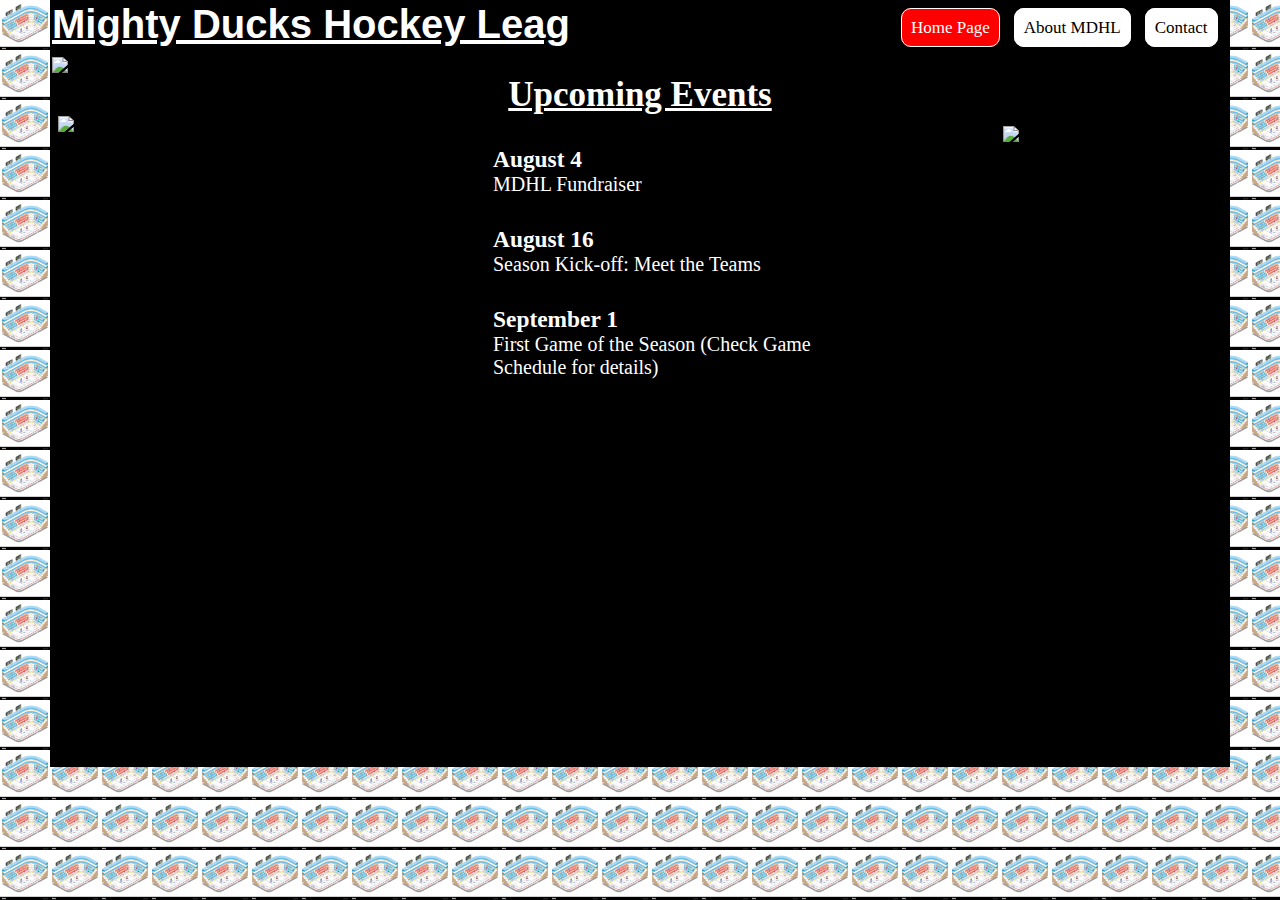
==== index.html @ c7feffb9 "h" ====
<!DOCTYPE html>

<html lang="en">

<head>
    <meta charset="UTF-8">
    <meta name="viewport" content="width=device-width, initial-scale=1.0">
    <link rel="shortcut icon" href="./Image/Logo/Logo Mighty ducks-01.png" type="image/x-icon">
    <!--<link rel="stylesheet" href="./Style/style.css">-->
    <link rel="stylesheet" href="./Style/style2.css">
    <title>MDHL</title>
</head>

<body>
    <div class="body_div">
        <header class="header_principal">
            <h1 class="header_tiulo_principal">Mighty Ducks Hockey Leag</h1>
            <div class="container">
                <img class="header_banner_principal" src="./Image/design1_image1.jpg" alt="Imagen de inicio del partido">
                <nav class="header_nav_principal">
                    <a href="#">Home Page</a>
                    <a href="./about.html">About MDHL</a>
                    <a href="./contact.html">Contact</a>
                </nav>
            </div>
        </header>

        <main>
            <h2 class="main_h2">Upcoming Events</h2>
            <div class="main_container">
                <img class="image_logo" src="./Image/Logo/Logo Mighty ducks-01.png" alt="Logo del equipo">
                <img class="image_foto" src="./Image/hockey1.jpg" alt="Foto de un jugador">
                <section class="main_section">
                    <h3>August 4</h3>
                    <p>MDHL Fundraiser</p>
                </section>
                <section class="main_section">
                    <h3>August 16</h3>
                    <p>Season Kick-off: Meet the Teams</p>
                </section>
                <section class="main_section">
                    <h3>September 1</h3>
                    <p>First Game of the Season (Check Game Schedule for details)</p>
                </section>
            </div>
        </main>
    </div>
</body>

</html>
---- Style/style.css ----
*{
    box-sizing: border-box;
    padding: 0;
    margin: 0;
    font-family:'Trebuchet MS', 'Lucida Sans Unicode', 'Lucida Grande', 'Lucida Sans', Arial, sans-serif;
    background-color:darkgray;
}

html
.header_titulo_principal{
    width: 70vw;
}

h1{
    font-size: 60px;
    padding: 0px 0px 0px 5px;
}

.header_nav_principal{
    box-sizing: border-box;
    position: absolute;
    top:11%;
    left: 70%;
    box-shadow: 5px;
}

header a{
    color:white;
    background-color: blue;
    border: 1px solid blue;
    font-size: 17px; 
    text-decoration: none;
    padding: 9px;
    margin: 5px;
    box-shadow: 10px 10px 20px 0 black;
    border-radius: 10px;
}

.header_banner_principal{
    object-fit:fill;
    object-position: center;
    width: 100%;
    height: 500px;  
}

.main_h2{
    text-align: center;
    border: 1px solid black;
    font-size: 35px;
    font-weight: bold;
    padding: 0px;
}

[href= "#"]{
    color: white;
    background-color:green;
} 

.main_container{
    display: inline-block;
    width: 70%;
    height: 500px;
    padding: 5px;
    position: relative;
}

.image_logo, .image_foto{
    width: 200px;
    height: 200px;
    position: absolute;
}

.image_logo{
    top: 0;
    bottom: 0;
}

.image_foto{
    top: 250px;
    bottom: 50px;
    padding: 10px;
}


.main_section{
    position: relative;
    top: 30px;
    left: 300px;
    font-size: 20px;
}

section>p{
    padding: 5px 0 15px 25px;
    margin: 10px;
}
---- Style/style2.css ----
*{
    padding: 0;
    margin: 0;
    box-sizing: border-box;
}

html{
    background-color:white;
    background-image: url(../Image/Logo/logo2.jpg);
    background-repeat: repeat;
    background-size: 50px 50px;
}

.body_div{
    border: 2px solid black;
    margin-top: 0;
    margin-left: 50px;
    margin-right: 50px;
    background-color:black;
}

.header_principal{
    display: inline-block;
    background-color: black;
}

.header_tiulo_principal{
    font-family: Verdana, Geneva, Tahoma, sans-serif;
    font-size: 40px;
    color: white;
    text-decoration:underline;
    margin-bottom: 10px;
}

.header_nav_principal{
    display: inline-block;
    box-shadow: 5px;
    position:absolute;
    top:18px;
    left: 70%;
}

header a{
    color:black;
    background-color: white;
    border: 1px solid white;
    font-size: 17px; 
    text-decoration: none;
    padding: 9px;
    margin: 5px;
    border-radius: 10px;
}

[href="#"]{
    color: white;
    background-color: red;
}

.header_banner_principal{
    width: 91vw;
    height: 60vh;
}

.main_h2{
    text-align: center;
    font-size: 35px;
    text-decoration: underline;
    color: white;
}

.main_container{
    display: inline-block;
    border: 1px solid black;
    width: 70%;
    height: 650px;
    padding: 5px;
    position: relative;
}

.image_logo, .image_foto{
    width: 300px;
    height: 300px;
    position: absolute;
}

.image_logo{
    top: 0;
    bottom: 0;
}

.image_foto{
    top: 0;
    left: 940px;
    bottom: 50px;
    padding: 10px;
}

.main_section{
    font-size: 20px;
    padding: 5px;
    position: relative;
    top: 10px;
    left: 400px;
    color: white;
    width: 50%; 
}

.main_section{
    padding: 5px 0 15px 25px;
    margin: 10px;
}
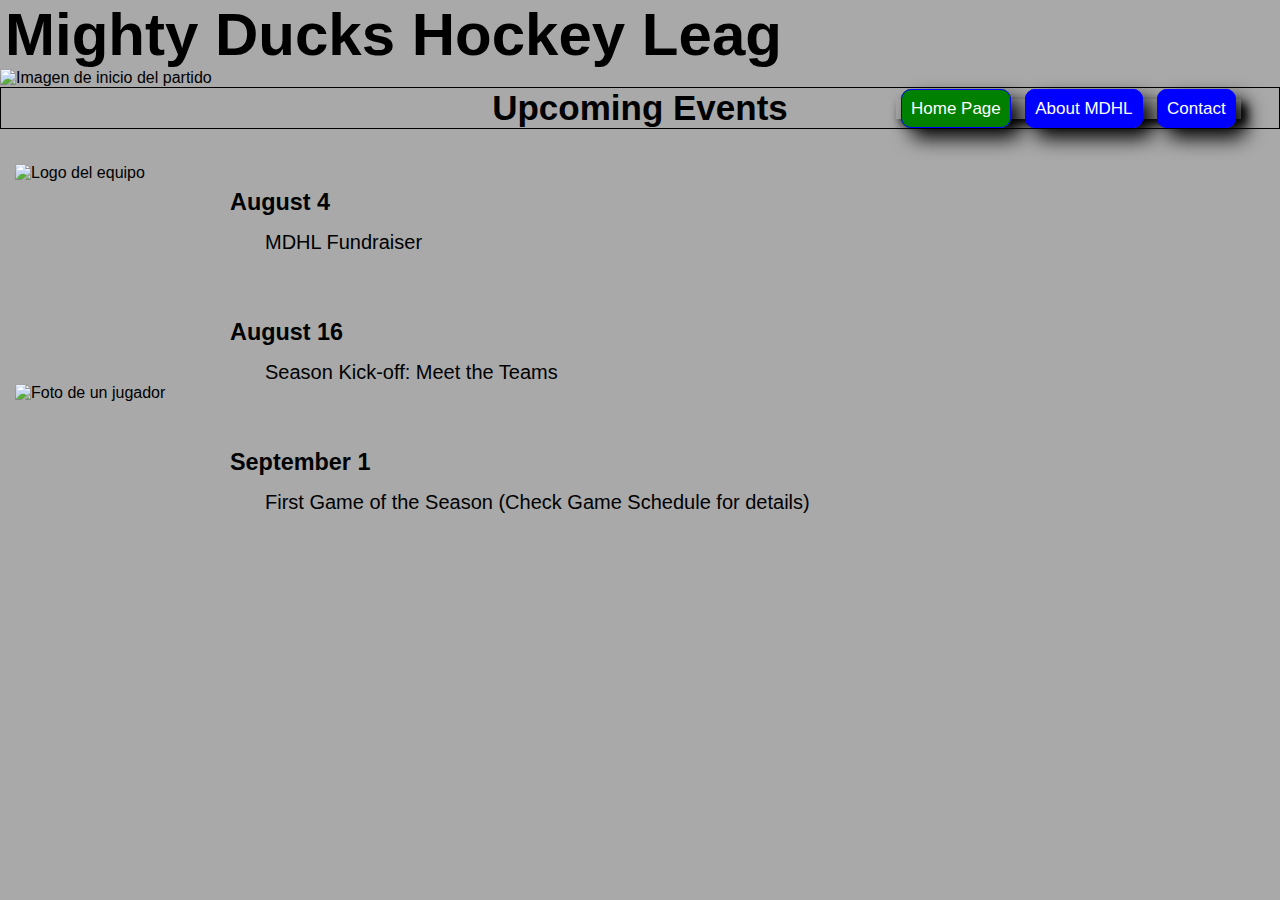
==== commit 2255568b: "h" ====
--- a/index.html
+++ b/index.html
@@ -5,9 +5,9 @@
 <head>
     <meta charset="UTF-8">
     <meta name="viewport" content="width=device-width, initial-scale=1.0">
-    <link rel="shortcut icon" href="./Image/Logo/Logo Mighty ducks-01.png" type="image/x-icon">
-    <!--<link rel="stylesheet" href="./Style/style.css">-->
-    <link rel="stylesheet" href="./Style/style2.css">
+    <link rel="shortcut icon" href="./Image/Logo/Logo_Mighty_ducks-01.png" type="image/x-icon">
+    <link rel="stylesheet" href="./Style/style.css">
+    <!-- <link rel="stylesheet" href="./Style/style2.css"> -->
     <title>MDHL</title>
 </head>
 
@@ -16,32 +16,36 @@
         <header class="header_principal">
             <h1 class="header_tiulo_principal">Mighty Ducks Hockey Leag</h1>
             <div class="container">
-                <img class="header_banner_principal" src="./Image/design1_image1.jpg" alt="Imagen de inicio del partido">
                 <nav class="header_nav_principal">
                     <a href="#">Home Page</a>
                     <a href="./about.html">About MDHL</a>
                     <a href="./contact.html">Contact</a>
                 </nav>
+                <img class="header_banner_principal" src="./Image/design1_image1.jpg" alt="Imagen de inicio del partido">
             </div>
         </header>
 
         <main>
             <h2 class="main_h2">Upcoming Events</h2>
             <div class="main_container">
-                <img class="image_logo" src="./Image/Logo/Logo Mighty ducks-01.png" alt="Logo del equipo">
-                <img class="image_foto" src="./Image/hockey1.jpg" alt="Foto de un jugador">
-                <section class="main_section">
-                    <h3>August 4</h3>
-                    <p>MDHL Fundraiser</p>
-                </section>
-                <section class="main_section">
-                    <h3>August 16</h3>
-                    <p>Season Kick-off: Meet the Teams</p>
-                </section>
-                <section class="main_section">
-                    <h3>September 1</h3>
-                    <p>First Game of the Season (Check Game Schedule for details)</p>
-                </section>
+                <div class="image_container">
+                    <img class="image_logo" src="./Image/Logo/Logo_Mighty_ducks-01.png" alt="Logo del equipo">
+                    <img class="image_foto" src="./Image/hockey1.jpg" alt="Foto de un jugador">
+                </div>
+                <div class="section_container">
+                    <section class="main_section">
+                        <h3>August 4</h3>
+                        <p>MDHL Fundraiser</p>
+                    </section>
+                    <section class="main_section">
+                        <h3>August 16</h3>
+                        <p>Season Kick-off: Meet the Teams</p>
+                    </section>
+                    <section class="main_section">
+                        <h3>September 1</h3>
+                        <p>First Game of the Season (Check Game Schedule for details)</p>
+                    </section>
+                </div>
             </div>
         </main>
     </div>
--- a/Style/style.css
+++ b/Style/style.css
@@ -6,7 +6,6 @@
     background-color:darkgray;
 }
 
-html
 .header_titulo_principal{
     width: 70vw;
 }
@@ -17,11 +16,11 @@
 }
 
 .header_nav_principal{
-    box-sizing: border-box;
+    display:flexbox;
     position: absolute;
     top:11%;
     left: 70%;
-    box-shadow: 5px;
+    box-shadow: 5px 5px 10px 0 black;
 }
 
 header a{
@@ -57,36 +56,37 @@
 } 
 
 .main_container{
-    display: inline-block;
-    width: 70%;
-    height: 500px;
+    display: flex;
+    flex-direction: row;
+    width: 100%;
+    height: 100%;
     padding: 5px;
-    position: relative;
+}
+
+.image_container{
+    display: flex;
+    flex-direction: column;
 }
 
 .image_logo, .image_foto{
     width: 200px;
     height: 200px;
-    position: absolute;
+    padding: 10px;
+    margin-top: 20px ;
 }
 
-.image_logo{
-    top: 0;
-    bottom: 0;
+.section_container{
+    display: flex;
+    flex-direction: column;
+    width: 100%;
+    height: 400px;
+    margin: 20px 0 0 20px;
 }
 
-.image_foto{
-    top: 250px;
-    bottom: 50px;
-    padding: 10px;
-}
-
-
 .main_section{
-    position: relative;
-    top: 30px;
-    left: 300px;
+    padding: 5px;   
     font-size: 20px;
+    margin-top: 30px;
 }
 
 section>p{
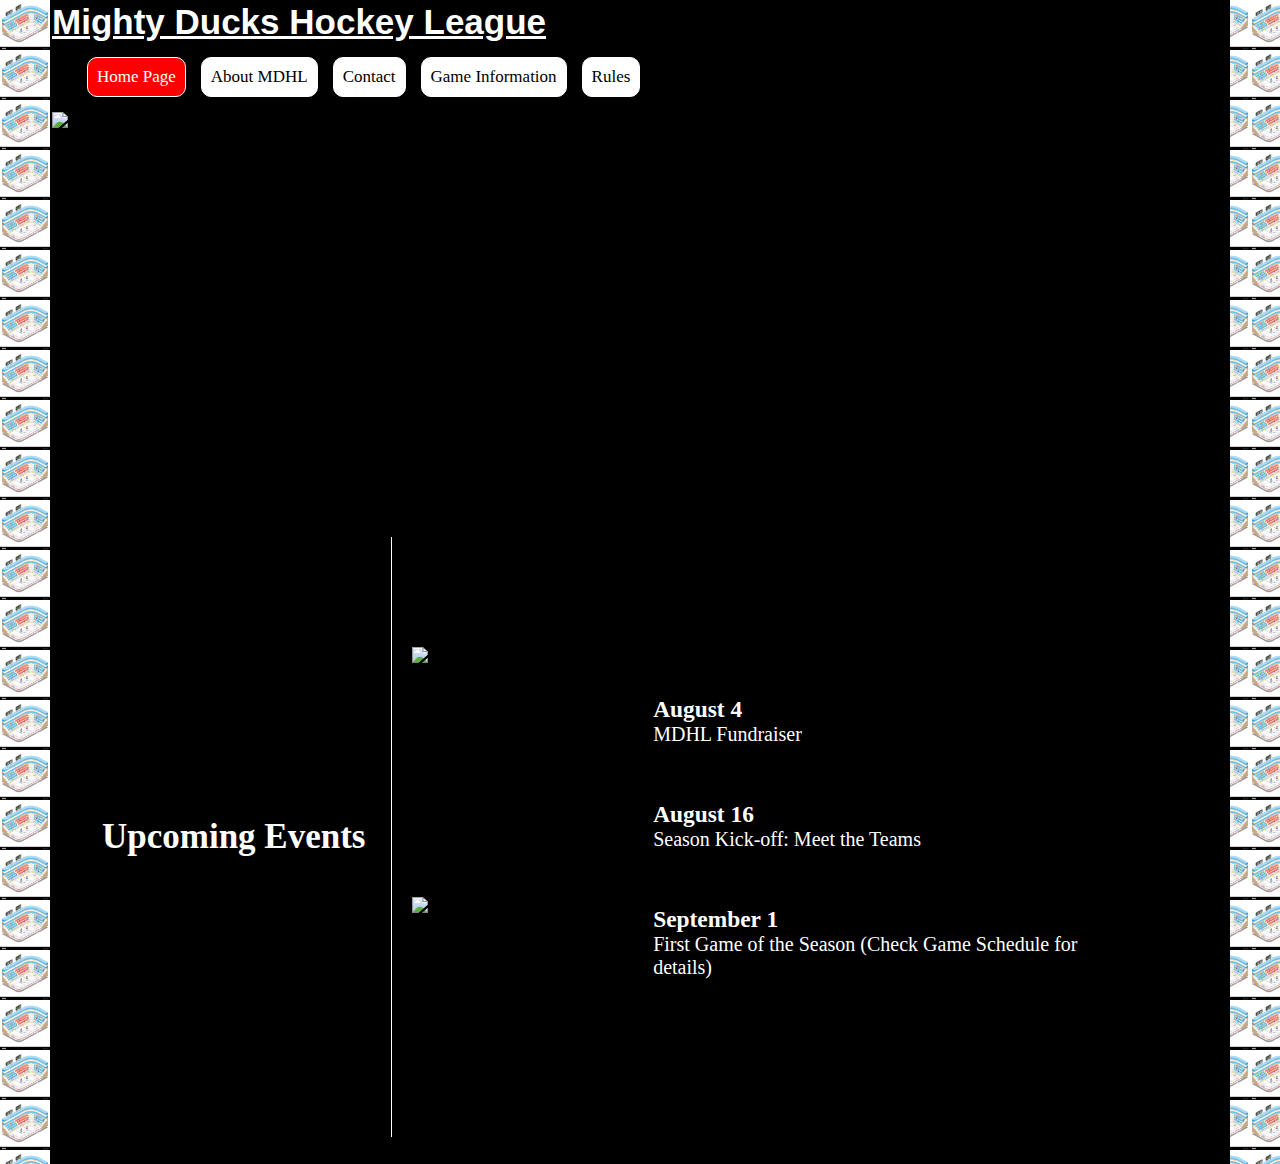
==== commit 99637acc: "h" ====
--- a/index.html
+++ b/index.html
@@ -6,28 +6,32 @@
     <meta charset="UTF-8">
     <meta name="viewport" content="width=device-width, initial-scale=1.0">
     <link rel="shortcut icon" href="./Image/Logo/Logo_Mighty_ducks-01.png" type="image/x-icon">
-    <link rel="stylesheet" href="./Style/style.css">
-    <!-- <link rel="stylesheet" href="./Style/style2.css"> -->
+    <!-- <link rel="stylesheet" href="./Style/style.css"> -->
+    <link rel="stylesheet" href="./Style/style2.css">
     <title>MDHL</title>
 </head>
 
 <body>
     <div class="body_div">
         <header class="header_principal">
-            <h1 class="header_tiulo_principal">Mighty Ducks Hockey Leag</h1>
-            <div class="container">
-                <nav class="header_nav_principal">
-                    <a href="#">Home Page</a>
-                    <a href="./about.html">About MDHL</a>
-                    <a href="./contact.html">Contact</a>
-                </nav>
-                <img class="header_banner_principal" src="./Image/design1_image1.jpg" alt="Imagen de inicio del partido">
+            <div class="titulo_nav">
+                <h1 class="header_tiulo_principal">Mighty Ducks Hockey League</h1>
+                <div class="container">
+                    <nav class="header_nav_principal">
+                        <a href="#">Home Page</a>
+                        <a href="./about.html">About MDHL</a>
+                        <a href="./contact.html">Contact</a>
+                        <a href="./game.html">Game Information</a>
+                        <a href="./reglas.html">Rules</a>
+                    </nav>
+                </div>
             </div>
+            <img class="header_banner_principal" src="./Image/design1_image1.jpg" alt="Imagen de inicio del partido">
         </header>
 
         <main>
-            <h2 class="main_h2">Upcoming Events</h2>
             <div class="main_container">
+                <div class="barra"><h2 class="main_h2">Upcoming Events</h2></div>
                 <div class="image_container">
                     <img class="image_logo" src="./Image/Logo/Logo_Mighty_ducks-01.png" alt="Logo del equipo">
                     <img class="image_foto" src="./Image/hockey1.jpg" alt="Foto de un jugador">
--- a/Style/style.css
+++ b/Style/style.css
@@ -78,18 +78,19 @@
 .section_container{
     display: flex;
     flex-direction: column;
+    
     width: 100%;
     height: 400px;
-    margin: 20px 0 0 20px;
+    margin: 10px 0 0 0px;
 }
 
 .main_section{
     padding: 5px;   
     font-size: 20px;
-    margin-top: 30px;
+    margin-top: 50px;
 }
 
 section>p{
     padding: 5px 0 15px 25px;
-    margin: 10px;
+    margin: 5px;
 }--- a/Style/style2.css
+++ b/Style/style2.css
@@ -17,27 +17,56 @@
     margin-left: 50px;
     margin-right: 50px;
     background-color:black;
+    min-height:100vh;
 }
 
-.header_principal{
-    display: inline-block;
-    background-color: black;
+.header_principal {
+    display: flex;
+    flex-direction: column;
+    flex-wrap: wrap;
+}
+
+.titulo_nav{
+    display: flex;
+    flex-direction:row;
+    flex-wrap: wrap;
 }
 
 .header_tiulo_principal{
     font-family: Verdana, Geneva, Tahoma, sans-serif;
-    font-size: 40px;
+    font-size: 35px;
     color: white;
     text-decoration:underline;
     margin-bottom: 10px;
+    width: 50%;
 }
 
-.header_nav_principal{
-    display: inline-block;
-    box-shadow: 5px;
-    position:absolute;
-    top:18px;
-    left: 70%;
+.container {
+    display: flex;
+    justify-content: space-between;
+    align-items: center; 
+    margin-left: 30px;
+}
+
+.header_nav_principal {
+    display: flex;
+    justify-content: flex-end;
+    flex-wrap: wrap;
+}
+
+.header_nav_principal a {
+    margin-right: 10px;
+}
+
+.header_banner_principal {
+    min-width: 100%;
+    height: 400px;
+    margin-top: 10px;
+}
+
+[href="#"]{
+    color: white;
+    background-color: red;
 }
 
 header a{
@@ -51,61 +80,62 @@
     border-radius: 10px;
 }
 
-[href="#"]{
-    color: white;
-    background-color: red;
+main {
+    display: flex;
 }
 
-.header_banner_principal{
-    width: 91vw;
-    height: 60vh;
+.barra{
+    display: flex;
+    border-right: 1px solid white;
 }
 
 .main_h2{
+    display: flex;
+    align-items: center;
     text-align: center;
     font-size: 35px;
-    text-decoration: underline;
     color: white;
+    margin-left: 25px;
+    margin-right: 25px;
 }
 
 .main_container{
-    display: inline-block;
-    border: 1px solid black;
-    width: 70%;
+    display: flex;
+    flex-wrap: nowrap;
+    width: 100%;
     height: 650px;
-    padding: 5px;
-    position: relative;
+    padding: 25px;
+}
+
+.image_container{
+    display: flex;
+    flex-direction: column;
+    justify-content: center; 
+    flex-wrap: nowrap;   
 }
 
 .image_logo, .image_foto{
-    width: 300px;
-    height: 300px;
-    position: absolute;
+    display: flex;
+    width: 200px;
+    height: 200px;
+    margin-top: 50px;
+    margin-left: 10px;
+    padding: 10px;
 }
 
-.image_logo{
-    top: 0;
-    bottom: 0;
-}
-
-.image_foto{
-    top: 0;
-    left: 940px;
-    bottom: 50px;
-    padding: 10px;
+.section_container{
+    display: flex;
+    flex-direction: column;
+    justify-content: center;
+    align-items: center;
+    flex-wrap: nowrap;
+    grid-gap: 5px;
 }
 
 .main_section{
     font-size: 20px;
-    padding: 5px;
-    position: relative;
-    top: 10px;
-    left: 400px;
     color: white;
-    width: 50%; 
-}
-
-.main_section{
-    padding: 5px 0 15px 25px;
+    width: 90%; 
+    padding: 15px 0 15px 25px;
     margin: 10px;
 }